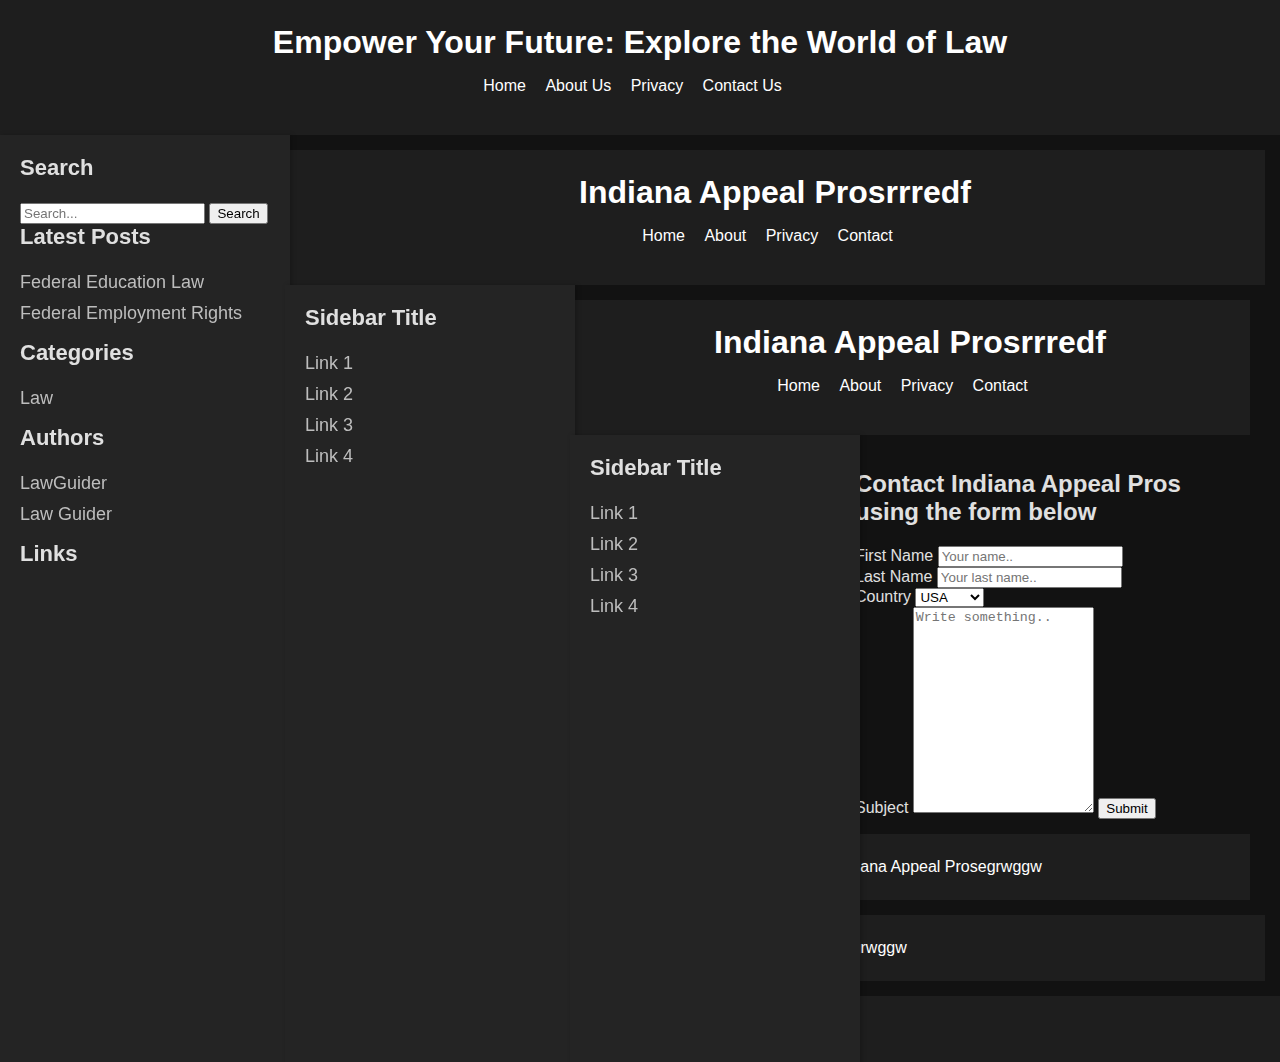
==== about.html @ 22306f4a "Add files via upload" ====
<!DOCTYPE html>
    <html lang="en">
    <head>
        <meta charset="UTF-8">
        <meta name="viewport" content="width=device-width, initial-scale=1.0">
        <title>About</title>
        <link rel="stylesheet" href="styles.css">
    </head>
    <body>
        <!-- Embedded Header -->
        
<header>
<h1>Empower Your Future: Explore the World of Law</h1>
<nav>
<ul>
<li><a href="index.html">Home</a></li>
<li><a href="about.html">About Us</a></li>
<li><a href="privacy.html">Privacy</a></li>
<li><a href="contact.html">Contact Us</a></li>
</ul>
</nav>
</header>


        <!-- Embedded Sidebar -->
        
    <div id="sidebar">
        
    <h3>Search</h3>
    <input type="text" placeholder="Search...">
    <button type="button">Search</button>
    
        <h3>Latest Posts</h3><ul><li><a href="">Federal Education Law</a></li><li><a href="">Federal Employment Rights</a></li></ul>
        <h3>Categories</h3><ul><li><a href="index.html">Law</a></li></ul>
        <h3>Authors</h3><ul><li><a href="index.html">LawGuider</a></li><li><a href="index.html">Law Guider</a></li></ul>
        <h3>Links</h3><ul></ul>
    </div>
    

        <main>
            
    <!DOCTYPE html>
    <html lang="en">
    <head>
        <meta charset="UTF-8">
        <meta name="viewport" content="width=device-width, initial-scale=1.0">
        <title>About</title>
        <link rel="stylesheet" href="styles.css">
    </head>
    <body>
        <!-- Embedded Header -->
        
<header>
<h1>Indiana Appeal Prosrrredf</h1>
<nav>
<ul>
<li><a href="index.html">Home</a></li>
<li><a href="about.html">About</a></li>
<li><a href="privacy.html">Privacy</a></li>
<li><a href="contact.html">Contact</a></li>
</ul>
</nav>
</header>


        <!-- Embedded Sidebar -->
        <div id="sidebar">
    <h3>Sidebar Title</h3>
    <ul>
        <li><a href="#">Link 1</a></li>
        <li><a href="#">Link 2</a></li>
        <li><a href="#">Link 3</a></li>
        <li><a href="#">Link 4</a></li>
    </ul>
</div>

        <main>
            
    <!DOCTYPE html>
    <html lang="en">
    <head>
        <meta charset="UTF-8">
        <meta name="viewport" content="width=device-width, initial-scale=1.0">
        <title>About</title>
        <link rel="stylesheet" href="styles.css">
    </head>
    <body>
        <!-- Embedded Header -->
        
<header>
<h1>Indiana Appeal Prosrrredf</h1>
<nav>
<ul>
<li><a href="index.html">Home</a></li>
<li><a href="about.html">About</a></li>
<li><a href="privacy.html">Privacy</a></li>
<li><a href="contact.html">Contact</a></li>
</ul>
</nav>
</header>


        <!-- Embedded Sidebar -->
        <div id="sidebar">
    <h3>Sidebar Title</h3>
    <ul>
        <li><a href="#">Link 1</a></li>
        <li><a href="#">Link 2</a></li>
        <li><a href="#">Link 3</a></li>
        <li><a href="#">Link 4</a></li>
    </ul>
</div>

        <main>
            <!DOCTYPE html>
<html lang="en">
<head>
    <meta charset="UTF-8">
    <meta name="viewport" content="width=device-width, initial-scale=1.0">
    <title>Contact Form</title>
    <link rel="stylesheet" href="styles.css">
</head>
<body>
    <div class="container">
        <h2>Contact Indiana Appeal Pros using the form below</h2>
        <form class="contact-form">
            <label for="fname">First Name</label>
            <input type="text" id="fname" name="firstname" placeholder="Your name..">
<br/>
            <label for="lname">Last Name</label>
            <input type="text" id="lname" name="lastname" placeholder="Your last name..">
<br/>
            <label for="country">Country</label>
            <select id="country" name="country">
                <option value="usa">USA</option>
                <option value="canada">Canada</option>
                <option value="uk">UK</option>
                <!-- Add more countries as needed -->
            </select>
<br/>
            <label for="subject">Subject</label>
            <textarea id="subject" name="subject" placeholder="Write something.." style="height:200px"></textarea>

            <button type="submit" class="submit-btn">Submit</button>
        </form>
    </div>
</body>
</html>
        </main>

        <!-- Embedded Footer -->
        
<footer>
<p>© 2023 Indiana Appeal Prosegrwggw</p>
</footer>

        
    </body>
    </html>
    
        </main>

        <!-- Embedded Footer -->
        
<footer>
<p>© 2023 Indiana Appeal Prosegrwggw</p>
</footer>

        
    </body>
    </html>
    
        </main>

        <!-- Embedded Footer -->
        
<footer>
<p>© 2024 Empower Your Future - All Rights Reserved</p>
</footer>

        
    </body>
    </html>
---- styles.css ----
/* Basic Styles */
body {
    font-family: 'Roboto', sans-serif;
    margin: 0;
    padding: 0;
    background-color: #121212;
    color: #e0e0e0;
}

header, footer {
    background-color: #1e1e1e;
    color: #ffffff;
    padding: 1.5em;
    text-align: center;
}

h1 {
    margin: 0;
}

nav ul {
    list-style: none;
    padding: 0;
}

nav ul li {
    display: inline;
    margin-right: 15px;
}

nav ul li a {
    color: #ffffff;
    text-decoration: none;
}

main {
    padding: 15px;
    margin-left: 270px;
}

article {
    background-color: #1e1e1e;
    border: 1px solid #333;
    padding: 20px;
    margin-bottom: 15px;
}

.post-meta {
    font-size: 0.85em;
    color: #888;
}

footer p {
    margin: 0;
}

/* Home Page Thumbnail Settings */
.post-image-homepage {
    width: 100%;
    height: 400px;
    object-fit: cover;
    display: block;
    margin-bottom: 10px;
    border-radius: 5px;
}

/* Grid layout for posts */
#posts {
    display: grid;
    gap: 15px;
    grid-template-columns: repeat(2, 1fr);
    margin-bottom: 20px;
}

/* Responsive design */
@media only screen and (max-width: 768px) {
    #posts {
        grid-template-columns: 1fr;
    }
}

/* Post Detail Image Settings */
.post-image-detail {
    width: 100%;
    height: 700px;
    object-fit: cover;
    display: block;
    margin-bottom: 20px;
    border-radius: 5px;
}

/* Sidebar */
#sidebar {
    width: 250px;
    background-color: #242424;
    padding: 20px;
    box-shadow: 2px 0 5px rgba(0, 0, 0, 0.2);
    position: fixed;
    height: 100%;
    overflow-y: auto;
}

#sidebar h3 {
    font-size: 22px;
    margin-top: 0;
}

#sidebar ul {
    list-style-type: none;
    padding: 0;
}

#sidebar ul li {
    margin-bottom: 10px;
}

#sidebar ul li a {
    color: #bdbdbd;
    text-decoration: none;
    font-size: 18px;
    transition: color 0.3s;
}

#sidebar ul li a:hover {
    color: #bb86fc;
}
---- styles.css ----
/* Basic Styles */
body {
    font-family: 'Roboto', sans-serif;
    margin: 0;
    padding: 0;
    background-color: #121212;
    color: #e0e0e0;
}

header, footer {
    background-color: #1e1e1e;
    color: #ffffff;
    padding: 1.5em;
    text-align: center;
}

h1 {
    margin: 0;
}

nav ul {
    list-style: none;
    padding: 0;
}

nav ul li {
    display: inline;
    margin-right: 15px;
}

nav ul li a {
    color: #ffffff;
    text-decoration: none;
}

main {
    padding: 15px;
    margin-left: 270px;
}

article {
    background-color: #1e1e1e;
    border: 1px solid #333;
    padding: 20px;
    margin-bottom: 15px;
}

.post-meta {
    font-size: 0.85em;
    color: #888;
}

footer p {
    margin: 0;
}

/* Home Page Thumbnail Settings */
.post-image-homepage {
    width: 100%;
    height: 400px;
    object-fit: cover;
    display: block;
    margin-bottom: 10px;
    border-radius: 5px;
}

/* Grid layout for posts */
#posts {
    display: grid;
    gap: 15px;
    grid-template-columns: repeat(2, 1fr);
    margin-bottom: 20px;
}

/* Responsive design */
@media only screen and (max-width: 768px) {
    #posts {
        grid-template-columns: 1fr;
    }
}

/* Post Detail Image Settings */
.post-image-detail {
    width: 100%;
    height: 700px;
    object-fit: cover;
    display: block;
    margin-bottom: 20px;
    border-radius: 5px;
}

/* Sidebar */
#sidebar {
    width: 250px;
    background-color: #242424;
    padding: 20px;
    box-shadow: 2px 0 5px rgba(0, 0, 0, 0.2);
    position: fixed;
    height: 100%;
    overflow-y: auto;
}

#sidebar h3 {
    font-size: 22px;
    margin-top: 0;
}

#sidebar ul {
    list-style-type: none;
    padding: 0;
}

#sidebar ul li {
    margin-bottom: 10px;
}

#sidebar ul li a {
    color: #bdbdbd;
    text-decoration: none;
    font-size: 18px;
    transition: color 0.3s;
}

#sidebar ul li a:hover {
    color: #bb86fc;
}
---- styles.css ----
/* Basic Styles */
body {
    font-family: 'Roboto', sans-serif;
    margin: 0;
    padding: 0;
    background-color: #121212;
    color: #e0e0e0;
}

header, footer {
    background-color: #1e1e1e;
    color: #ffffff;
    padding: 1.5em;
    text-align: center;
}

h1 {
    margin: 0;
}

nav ul {
    list-style: none;
    padding: 0;
}

nav ul li {
    display: inline;
    margin-right: 15px;
}

nav ul li a {
    color: #ffffff;
    text-decoration: none;
}

main {
    padding: 15px;
    margin-left: 270px;
}

article {
    background-color: #1e1e1e;
    border: 1px solid #333;
    padding: 20px;
    margin-bottom: 15px;
}

.post-meta {
    font-size: 0.85em;
    color: #888;
}

footer p {
    margin: 0;
}

/* Home Page Thumbnail Settings */
.post-image-homepage {
    width: 100%;
    height: 400px;
    object-fit: cover;
    display: block;
    margin-bottom: 10px;
    border-radius: 5px;
}

/* Grid layout for posts */
#posts {
    display: grid;
    gap: 15px;
    grid-template-columns: repeat(2, 1fr);
    margin-bottom: 20px;
}

/* Responsive design */
@media only screen and (max-width: 768px) {
    #posts {
        grid-template-columns: 1fr;
    }
}

/* Post Detail Image Settings */
.post-image-detail {
    width: 100%;
    height: 700px;
    object-fit: cover;
    display: block;
    margin-bottom: 20px;
    border-radius: 5px;
}

/* Sidebar */
#sidebar {
    width: 250px;
    background-color: #242424;
    padding: 20px;
    box-shadow: 2px 0 5px rgba(0, 0, 0, 0.2);
    position: fixed;
    height: 100%;
    overflow-y: auto;
}

#sidebar h3 {
    font-size: 22px;
    margin-top: 0;
}

#sidebar ul {
    list-style-type: none;
    padding: 0;
}

#sidebar ul li {
    margin-bottom: 10px;
}

#sidebar ul li a {
    color: #bdbdbd;
    text-decoration: none;
    font-size: 18px;
    transition: color 0.3s;
}

#sidebar ul li a:hover {
    color: #bb86fc;
}
---- styles.css ----
/* Basic Styles */
body {
    font-family: 'Roboto', sans-serif;
    margin: 0;
    padding: 0;
    background-color: #121212;
    color: #e0e0e0;
}

header, footer {
    background-color: #1e1e1e;
    color: #ffffff;
    padding: 1.5em;
    text-align: center;
}

h1 {
    margin: 0;
}

nav ul {
    list-style: none;
    padding: 0;
}

nav ul li {
    display: inline;
    margin-right: 15px;
}

nav ul li a {
    color: #ffffff;
    text-decoration: none;
}

main {
    padding: 15px;
    margin-left: 270px;
}

article {
    background-color: #1e1e1e;
    border: 1px solid #333;
    padding: 20px;
    margin-bottom: 15px;
}

.post-meta {
    font-size: 0.85em;
    color: #888;
}

footer p {
    margin: 0;
}

/* Home Page Thumbnail Settings */
.post-image-homepage {
    width: 100%;
    height: 400px;
    object-fit: cover;
    display: block;
    margin-bottom: 10px;
    border-radius: 5px;
}

/* Grid layout for posts */
#posts {
    display: grid;
    gap: 15px;
    grid-template-columns: repeat(2, 1fr);
    margin-bottom: 20px;
}

/* Responsive design */
@media only screen and (max-width: 768px) {
    #posts {
        grid-template-columns: 1fr;
    }
}

/* Post Detail Image Settings */
.post-image-detail {
    width: 100%;
    height: 700px;
    object-fit: cover;
    display: block;
    margin-bottom: 20px;
    border-radius: 5px;
}

/* Sidebar */
#sidebar {
    width: 250px;
    background-color: #242424;
    padding: 20px;
    box-shadow: 2px 0 5px rgba(0, 0, 0, 0.2);
    position: fixed;
    height: 100%;
    overflow-y: auto;
}

#sidebar h3 {
    font-size: 22px;
    margin-top: 0;
}

#sidebar ul {
    list-style-type: none;
    padding: 0;
}

#sidebar ul li {
    margin-bottom: 10px;
}

#sidebar ul li a {
    color: #bdbdbd;
    text-decoration: none;
    font-size: 18px;
    transition: color 0.3s;
}

#sidebar ul li a:hover {
    color: #bb86fc;
}
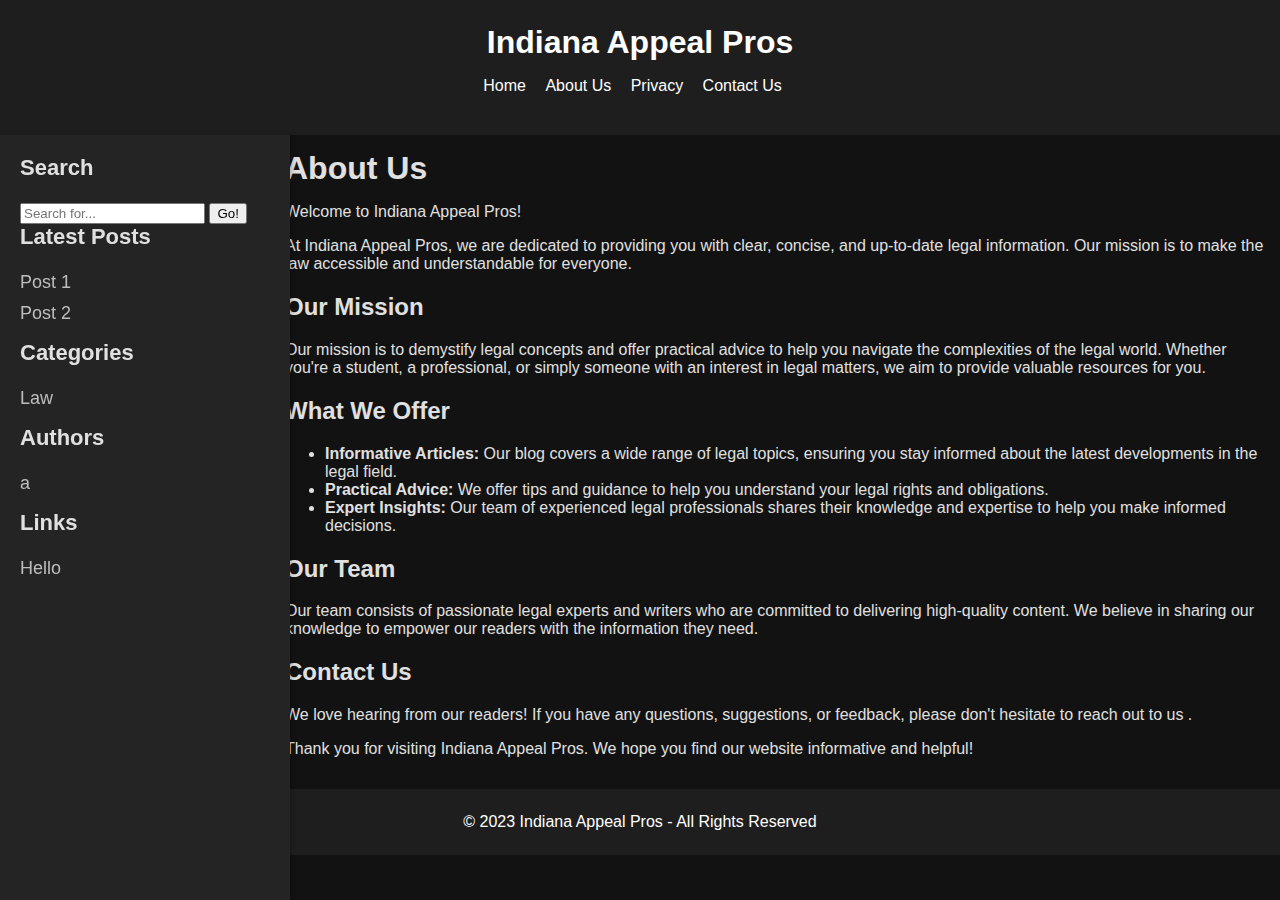
==== commit d8505325: "Add files via upload" ====
--- a/about.html
+++ b/about.html
@@ -11,7 +11,7 @@
         <!-- Embedded Header -->
         
 <header>
-<h1>Empower Your Future: Explore the World of Law</h1>
+<h1>Indiana Appeal Pros</h1>
 <nav>
 <ul>
 <li><a href="index.html">Home</a></li>
@@ -27,418 +27,61 @@
         
     <div id="sidebar">
         
-    <h3>Search</h3>
-    <input type="text" placeholder="Search...">
-    <button type="button">Search</button>
-    
-        <h3>Latest Posts</h3><ul><li><a href="">Federal Education Law</a></li><li><a href="">Federal Employment Rights</a></li></ul>
+        <div class="search-box">
+            <h3>Search</h3>
+            <form>
+                <input type="text" placeholder="Search for...">
+                <button type="submit">Go!</button>
+            </form>
+        </div>
+        
+        <h3>Latest Posts</h3><ul><li><a href="">Post 1</a></li><li><a href="">Post 2</a></li></ul>
         <h3>Categories</h3><ul><li><a href="index.html">Law</a></li></ul>
-        <h3>Authors</h3><ul><li><a href="index.html">LawGuider</a></li><li><a href="index.html">Law Guider</a></li></ul>
-        <h3>Links</h3><ul></ul>
+        <h3>Authors</h3><ul><li><a href="index.html">a</a></li></ul>
+        <h3>Links</h3><ul><li><a href="http://gj8.s3-website.eu-north-1.amazonaws.com/Civil-Rights-Cases/about.html">Hello</a></li></ul>
     </div>
     
 
         <main>
-            +            <h1 id="about-us">About Us</h1> 
-    <!DOCTYPE html>+<p>Welcome to Indiana Appeal Pros!</p> 
-    <html lang="en">+<p>At Indiana Appeal Pros, we are dedicated to providing you with clear, concise, and up-to-date legal information. Our mission is to make the law accessible and understandable for everyone.</p> 
-    <head>+<h2 id="our-mission">Our Mission</h2> 
-        <meta charset="UTF-8">+<p>Our mission is to demystify legal concepts and offer practical advice to help you navigate the complexities of the legal world. Whether you&#39;re a student, a professional, or simply someone with an interest in legal matters, we aim to provide valuable resources for you.</p> 
-        <meta name="viewport" content="width=device-width, initial-scale=1.0">-
-        <title>About</title>-
-        <link rel="stylesheet" href="styles.css">-
-    </head>-
-    <body>-
-        <!-- Embedded Header -->-
-        -
-<header>-
-<h1>Indiana Appeal Prosrrredf</h1>-
-<nav>+<h2 id="what-we-offer">What We Offer</h2> 
 <ul> 
-<li><a href="index.html">Home</a></li>+<li><strong>Informative Articles:</strong> Our blog covers a wide range of legal topics, ensuring you stay informed about the latest developments in the legal field.</li> 
-<li><a href="about.html">About</a></li>+<li><strong>Practical Advice:</strong> We offer tips and guidance to help you understand your legal rights and obligations.</li> 
-<li><a href="privacy.html">Privacy</a></li>-
-<li><a href="contact.html">Contact</a></li>+<li><strong>Expert Insights:</strong> Our team of experienced legal professionals shares their knowledge and expertise to help you make informed decisions.</li> 
 </ul> 
-</nav>+<h2 id="our-team">Our Team</h2> 
-</header>+<p>Our team consists of passionate legal experts and writers who are committed to delivering high-quality content. We believe in sharing our knowledge to empower our readers with the information they need.</p> 
-+<h2 id="contact-us">Contact Us</h2> 
-+<p>We love hearing from our readers! If you have any questions, suggestions, or feedback, please don&#39;t hesitate to reach out to us .</p> 
-        <!-- Embedded Sidebar -->+<p>Thank you for visiting Indiana Appeal Pros. We hope you find our website informative and helpful!</p> 
-        <div id="sidebar">- 
-    <h3>Sidebar Title</h3>--
-    <ul>--
-        <li><a href="#">Link 1</a></li>--
-        <li><a href="#">Link 2</a></li>--
-        <li><a href="#">Link 3</a></li>--
-        <li><a href="#">Link 4</a></li>--
-    </ul>--
-</div>-
--
-        <main>-
-            --
-    <!DOCTYPE html>--
-    <html lang="en">--
-    <head>--
-        <meta charset="UTF-8">--
-        <meta name="viewport" content="width=device-width, initial-scale=1.0">--
-        <title>About</title>--
-        <link rel="stylesheet" href="styles.css">--
-    </head>--
-    <body>--
-        <!-- Embedded Header -->--
-        --
-<header>--
-<h1>Indiana Appeal Prosrrredf</h1>--
-<nav>--
-<ul>--
-<li><a href="index.html">Home</a></li>--
-<li><a href="about.html">About</a></li>--
-<li><a href="privacy.html">Privacy</a></li>--
-<li><a href="contact.html">Contact</a></li>--
-</ul>--
-</nav>--
-</header>--
---
---
-        <!-- Embedded Sidebar -->--
-        <div id="sidebar">---
-    <h3>Sidebar Title</h3>---
-    <ul>---
-        <li><a href="#">Link 1</a></li>---
-        <li><a href="#">Link 2</a></li>---
-        <li><a href="#">Link 3</a></li>---
-        <li><a href="#">Link 4</a></li>---
-    </ul>---
-</div>--
---
-        <main>--
-            <!DOCTYPE html>---
-<html lang="en">---
-<head>---
-    <meta charset="UTF-8">---
-    <meta name="viewport" content="width=device-width, initial-scale=1.0">---
-    <title>Contact Form</title>---
-    <link rel="stylesheet" href="styles.css">---
-</head>---
-<body>---
-    <div class="container">---
-        <h2>Contact Indiana Appeal Pros using the form below</h2>---
-        <form class="contact-form">---
-            <label for="fname">First Name</label>---
-            <input type="text" id="fname" name="firstname" placeholder="Your name..">---
-<br/>---
-            <label for="lname">Last Name</label>---
-            <input type="text" id="lname" name="lastname" placeholder="Your last name..">---
-<br/>---
-            <label for="country">Country</label>---
-            <select id="country" name="country">---
-                <option value="usa">USA</option>---
-                <option value="canada">Canada</option>---
-                <option value="uk">UK</option>---
-                <!-- Add more countries as needed -->---
-            </select>---
-<br/>---
-            <label for="subject">Subject</label>---
-            <textarea id="subject" name="subject" placeholder="Write something.." style="height:200px"></textarea>---
----
-            <button type="submit" class="submit-btn">Submit</button>---
-        </form>---
-    </div>---
-</body>---
-</html>--
-        </main>--
---
-        <!-- Embedded Footer -->--
-        --
-<footer>--
-<p>© 2023 Indiana Appeal Prosegrwggw</p>--
-</footer>--
---
-        --
-    </body>--
-    </html>--
-    -
-        </main>-
--
-        <!-- Embedded Footer -->-
-        -
-<footer>-
-<p>© 2023 Indiana Appeal Prosegrwggw</p>-
-</footer>-
--
-        -
-    </body>-
-    </html>-
-    
         </main>
 
         <!-- Embedded Footer -->
         
 <footer>
-<p>© 2024 Empower Your Future - All Rights Reserved</p>
+<p>© 2023 Indiana Appeal Pros - All Rights Reserved</p>
 </footer>
 
         
